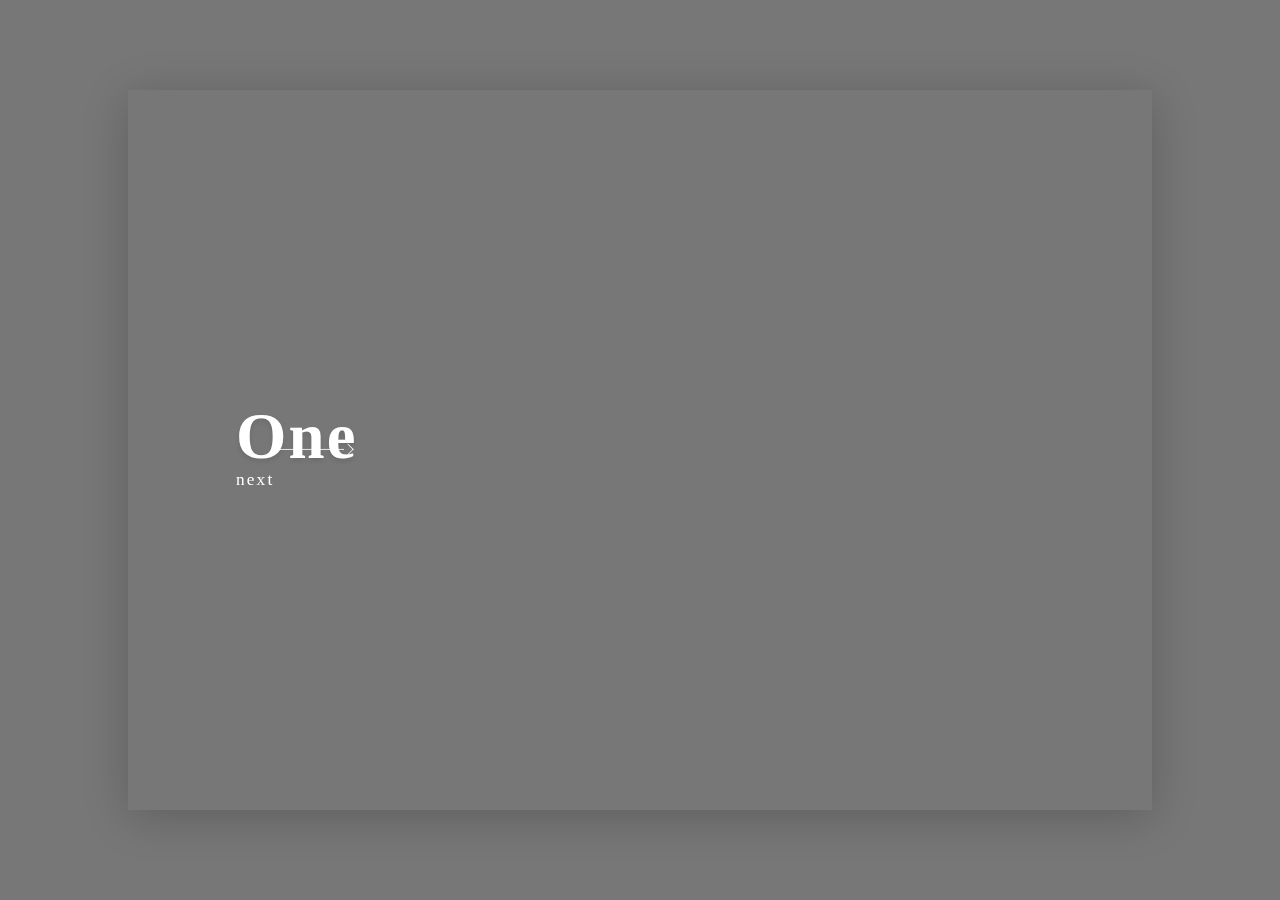
==== 回忆相册.html @ f2216dfc "Add files via upload" ====
<!DOCTYPE html>
<!-- saved from url=(0040)http://www.192014.com/web.php?id=RXRiknZ -->
<html data-blockbyte-bs-uid="93679"><head><meta http-equiv="Content-Type" content="text/html; charset=UTF-8">


<!--<base href="http://www.144g.com/biaobai_xiangcePPT/">--><base href=".">
<title>可知一生有你我都陪在你身边</title>
<meta name="viewport" content="width=device-width, initial-scale=1">
<link href="https://fonts.googleapis.com/css?family=Heebo:100,900|Open+Sans:300" rel="stylesheet">

<style type="text/css">
*{ font-family:微软雅黑}
.slider__slide:nth-child(1) .slider__back, .slider__slide:nth-child(1) .slider__inner {
	background-image: url(6.jpg);
}
.slider__slide:nth-child(2) .slider__back, .slider__slide:nth-child(2) .slider__inner {
	background-image: url(2.jpg);
}
.slider__slide:nth-child(3) .slider__back, .slider__slide:nth-child(3) .slider__inner {
	background-image: url(7.jpg);
}
.slider__slide:nth-child(4) .slider__back, .slider__slide:nth-child(4) .slider__inner {
	background-image: url(4.jpg);
}
.slider__slide:nth-child(5) .slider__back, .slider__slide:nth-child(5) .slider__inner {
	background-image: url(5.jpg);
}

</style>
<link rel="stylesheet" href="./回忆相册PPT_files/style.css">
<style class="blockbyte-bs-style" data-name="content">body>div#blockbyte-bs-indicator>div{opacity:0;pointer-events:none}body>iframe#blockbyte-bs-sidebar.blockbyte-bs-visible,body>iframe#blockbyte-bs-overlay.blockbyte-bs-visible{opacity:1;pointer-events:auto}body.blockbyte-bs-noscroll{overflow:hidden !important}body>div#blockbyte-bs-indicator>div{position:absolute;transform:translate3d(-40px, 0, 0);top:0;left:0;width:40px !important;height:100%;background:rgba(0,0,0,0.5);border-radius:0 10px 10px 0;transition:opacity 0.3s, transform 0.3s;z-index:2}body>div#blockbyte-bs-indicator>div>span{-webkit-mask:no-repeat center/32px;-webkit-mask-image:url(chrome-extension://jdbnofccmhefkmjbkkdkfiicjkgofkdh/img/icon-bookmark.svg);background-color:#ffffff;position:absolute;display:block;top:0;left:0;width:100%;height:100%}body>div#blockbyte-bs-indicator[data-pos='right']{left:auto;right:0}body>div#blockbyte-bs-indicator[data-pos='right']>div{transform:translate3d(40px, 0, 0);left:auto;right:0;border-radius:10px 0 0 10px}body>div#blockbyte-bs-indicator.blockbyte-bs-fullHeight>div{border-radius:0}body>div#blockbyte-bs-indicator.blockbyte-bs-hover>div{transform:translate3d(0, 0, 0);opacity:1}body>div#blockbyte-bs-indicator[data-pos='left'].blockbyte-bs-has-lsb{height:100% !important;top:0 !important}body>div#blockbyte-bs-indicator[data-pos='left'].blockbyte-bs-has-lsb>div{background:transparent}body>div#blockbyte-bs-indicator[data-pos='left'].blockbyte-bs-has-lsb>div>span{-webkit-mask-position-y:20px}body>iframe#blockbyte-bs-sidebar{width:350px;max-width:none;height:0;z-index:2147483646;background-color:rgba(0,0,0,0.6) !important;border:none;display:block !important;transform:translate3d(-350px, 0, 0);transition:width 0s 0.3s, height 0s 0.3s, opacity 0.3s, transform 0.3s}body>iframe#blockbyte-bs-sidebar[data-pos='right']{left:auto;right:0;transform:translate3d(350px, 0, 0)}body>iframe#blockbyte-bs-sidebar.blockbyte-bs-visible{width:calc(100% + 350px);height:100%;transform:translate3d(0, 0, 0);transition:opacity 0.3s, transform 0.3s}body>iframe#blockbyte-bs-sidebar.blockbyte-bs-hideMask{background:none !important}body>iframe#blockbyte-bs-sidebar.blockbyte-bs-hideMask:not(.blockbyte-bs-hover){width:calc(350px + 50px)}body>iframe#blockbyte-bs-overlay{width:100%;max-width:none;height:100%;z-index:2147483647;border:none;background:rgba(0,0,0,0.5) !important;transition:opacity 0.3s}
</style></head>

<body>
<div class="slider">
  <div class="slider__slide" data-slide="1">
    <div class="slider__wrap slider__wrap--hacked">
      <div class="slider__back"></div>
    </div>
    <div class="slider__inner">
      <div class="slider__content"> <a class="go-to-next">
        <h1>Four<br>
          </h1>
        next</a> </div>
    </div>
  </div>
  <div class="slider__slide" data-slide="2">
    <div class="slider__wrap slider__wrap--hacked">
      <div class="slider__back"></div>
    </div>
    <div class="slider__inner">
      <div class="slider__content"> 
        <h1>❤<br>
          </h1>
       </a> </div>
	   
    </div>
  </div>
  <div class="slider__slide slider__slide--active" data-slide="3">
    <div class="slider__wrap slider__wrap--hacked">
      <div class="slider__back"></div>
    </div>
    <div class="slider__inner">
      <div class="slider__content"> <a class="go-to-next">
        <h1>One<br>
          </h1>
        next</a> </div>
    </div>
  </div>
  <div class="slider__slide" data-slide="4">
    <div class="slider__wrap slider__wrap--hacked">
      <div class="slider__back"></div>
    </div>
    <div class="slider__inner">
      <div class="slider__content"> <a class="go-to-next">
        <h1>Two<br>
         </h1>
        next</a> </div>
    </div>
  </div>
  <div class="slider__slide" data-slide="5">
    <div class="slider__wrap slider__wrap--hacked">
      <div class="slider__back"></div>
    </div>
    <div class="slider__inner">
      <div class="slider__content"> <a class="go-to-next">
        <h1>Three<br>
          </h1>
        next</a> </div>
    </div>
  </div>
  <div class="slider__indicators"><div class="slider__indicator" data-slide="1"></div><div class="slider__indicator" data-slide="2"></div><div class="slider__indicator" data-slide="3"></div><div class="slider__indicator" data-slide="4"></div><div class="slider__indicator" data-slide="5"></div></div>
</div>
<script src="./回忆相册PPT_files/jquery.1.7.1.min.js.下载"></script> 
<script src="./回忆相册PPT_files/index.js.下载"></script>
<audio id="main_audio" autoplay="autoplay" preload="auto" loop="">
	<source src="http://p2.music.126.net/LHlrmW906j7SAkf5le2OuA==/19057835044339712.mp3" type="audio/mpeg">
	
</audio>
<div style="display:none"><script language="javascript" type="text/javascript" src="./回忆相册PPT_files/f.txt"></script>
<noscript><a href="//www.51.la/?19209990" target="_blank"><img alt="&#x6211;&#x8981;&#x5566;&#x514D;&#x8D39;&#x7EDF;&#x8BA1;" src="//img.users.51.la/19209990.asp" style="border:none" /></a></noscript></div>


<iframe id="blockbyte-bs-sidebar" class="notranslate" data-pos="left" src="./回忆相册PPT_files/saved_resource.html"></iframe><div id="blockbyte-bs-indicator" class="blockbyte-bs-fullHeight blockbyte-bs-visible" data-pos="left" style="width: 1px; height: 100%; top: 0%;"><div><span></span></div></div></body></html>
---- 回忆相册PPT_files/style.css ----
body {
  background: #aaa;
  font-family: "Open Sans", sans-serif;
}
*{
	margin: 0px;
	padding: 0px;
}
.slider {
  position: relative;
  height: 100vh;
  width: 100vw;
  background: #777;
  overflow: hidden;
}
.slider__wrap {
  position: absolute;
  width: 100vw;
  height: 100vh;
  -webkit-transform: translateX(100vw);
          transform: translateX(100vw);
  top: 0%;
  left: 0;
  right: auto;
  overflow: hidden;
  -webkit-transition: -webkit-transform 450ms cubic-bezier(0.785, 0.135, 0.15, 0.86);
  transition: -webkit-transform 450ms cubic-bezier(0.785, 0.135, 0.15, 0.86);
  transition: transform 450ms cubic-bezier(0.785, 0.135, 0.15, 0.86);
  transition: transform 450ms cubic-bezier(0.785, 0.135, 0.15, 0.86), -webkit-transform 450ms cubic-bezier(0.785, 0.135, 0.15, 0.86);
  -webkit-transform-origin: 0% 50%;
          transform-origin: 0% 50%;
  -webkit-transition-delay: 450ms;
          transition-delay: 450ms;
  opacity: 0;
}
.slider__wrap--hacked {
  opacity: 1;
}
.slider__back {
  position: absolute;
  width: 100%;
  height: 100%;
  background-size: auto 100%;
  background-position: center;
  background-repeat: none;
  -webkit-transition: -webkit-filter 450ms cubic-bezier(0.785, 0.135, 0.15, 0.86);
  transition: -webkit-filter 450ms cubic-bezier(0.785, 0.135, 0.15, 0.86);
  transition: filter 450ms cubic-bezier(0.785, 0.135, 0.15, 0.86);
  transition: filter 450ms cubic-bezier(0.785, 0.135, 0.15, 0.86), -webkit-filter 450ms cubic-bezier(0.785, 0.135, 0.15, 0.86);
}
.slider__inner {
  width: 100%;
  height: 100%;
  position: absolute;
  top: 0;
  left: 0%;
  background-size: auto 133.3333%;
  background-position: center;
  background-repeat: none;
  -webkit-transform: scale(0.75);
          transform: scale(0.75);
  -webkit-transition: box-shadow 450ms cubic-bezier(0.785, 0.135, 0.15, 0.86), opacity 450ms step-end, -webkit-transform 450ms cubic-bezier(0.785, 0.135, 0.15, 0.86);
  transition: box-shadow 450ms cubic-bezier(0.785, 0.135, 0.15, 0.86), opacity 450ms step-end, -webkit-transform 450ms cubic-bezier(0.785, 0.135, 0.15, 0.86);
  transition: transform 450ms cubic-bezier(0.785, 0.135, 0.15, 0.86), box-shadow 450ms cubic-bezier(0.785, 0.135, 0.15, 0.86), opacity 450ms step-end;
  transition: transform 450ms cubic-bezier(0.785, 0.135, 0.15, 0.86), box-shadow 450ms cubic-bezier(0.785, 0.135, 0.15, 0.86), opacity 450ms step-end, -webkit-transform 450ms cubic-bezier(0.785, 0.135, 0.15, 0.86);
  opacity: 0;
  box-shadow: 0 3vh 3vh transparent;
  padding: 15vh;
  box-sizing: border-box;
}
.slider__content {
  position: relative;
  top: 50%;
  width: auto;
  -webkit-transform: translateY(-50%);
          transform: translateY(-50%);
  color: white;
  font-family: "Heebo", sans-serif;
  opacity: 0;
  -webkit-transition: opacity 450ms;
  transition: opacity 450ms;
}
.slider__content h1 {
  font-weight: 900;
  font-size: 9vh;
  line-height: 0.85;
  margin-bottom: 0.75vh;
  pointer-events: none;
  text-shadow: 0 0.375vh 0.75vh rgba(0, 0, 0, 0.1);
}
.slider__content a {
  cursor: pointer;
  font-size: 2.4vh;
  letter-spacing: 0.3vh;
  font-weight: 100;
  position: relative;
}
.slider__content a:after {
  content: '';
  display: block;
  width: 9vh;
  background: white;
  height: 1px;
  position: absolute;
  top: 50%;
  left: 6vh;
  -webkit-transform: translateY(-50%);
          transform: translateY(-50%);
  -webkit-transform-origin: 0% 50%;
          transform-origin: 0% 50%;
  -webkit-transition: -webkit-transform 900ms cubic-bezier(0.785, 0.135, 0.15, 0.86);
  transition: -webkit-transform 900ms cubic-bezier(0.785, 0.135, 0.15, 0.86);
  transition: transform 900ms cubic-bezier(0.785, 0.135, 0.15, 0.86);
  transition: transform 900ms cubic-bezier(0.785, 0.135, 0.15, 0.86), -webkit-transform 900ms cubic-bezier(0.785, 0.135, 0.15, 0.86);
}
.slider__content a:before {
  content: '';
  border-top: 1px solid white;
  border-right: 1px solid white;
  display: block;
  width: 1vh;
  height: 1vh;
  -webkit-transform: translateX(0) translateY(-50%) rotate(45deg);
          transform: translateX(0) translateY(-50%) rotate(45deg);
  position: absolute;
  font-family: "Heebo", sans-serif;
  font-weight: 100;
  top: 50%;
  left: 15vh;
  -webkit-transition: -webkit-transform 900ms cubic-bezier(0.785, 0.135, 0.15, 0.86);
  transition: -webkit-transform 900ms cubic-bezier(0.785, 0.135, 0.15, 0.86);
  transition: transform 900ms cubic-bezier(0.785, 0.135, 0.15, 0.86);
  transition: transform 900ms cubic-bezier(0.785, 0.135, 0.15, 0.86), -webkit-transform 900ms cubic-bezier(0.785, 0.135, 0.15, 0.86);
}
.slider__content a:hover:after {
  -webkit-transform: scaleX(1.5);
          transform: scaleX(1.5);
  -webkit-transition: -webkit-transform 1200ms cubic-bezier(0.785, 0.135, 0.15, 0.86);
  transition: -webkit-transform 1200ms cubic-bezier(0.785, 0.135, 0.15, 0.86);
  transition: transform 1200ms cubic-bezier(0.785, 0.135, 0.15, 0.86);
  transition: transform 1200ms cubic-bezier(0.785, 0.135, 0.15, 0.86), -webkit-transform 1200ms cubic-bezier(0.785, 0.135, 0.15, 0.86);
}
.slider__content a:hover:before {
  -webkit-transform: translateX(6vh) translateY(-50%) rotate(45deg);
          transform: translateX(6vh) translateY(-50%) rotate(45deg);
  -webkit-transition: -webkit-transform 1200ms cubic-bezier(0.785, 0.135, 0.15, 0.86);
  transition: -webkit-transform 1200ms cubic-bezier(0.785, 0.135, 0.15, 0.86);
  transition: transform 1200ms cubic-bezier(0.785, 0.135, 0.15, 0.86);
  transition: transform 1200ms cubic-bezier(0.785, 0.135, 0.15, 0.86), -webkit-transform 1200ms cubic-bezier(0.785, 0.135, 0.15, 0.86);
}
.slider__slide {
  position: absolute;
  left: 0;
  height: 100vh;
  width: 100vw;
  -webkit-transition: -webkit-transform 600ms cubic-bezier(0.785, 0.135, 0.15, 0.86);
  transition: -webkit-transform 600ms cubic-bezier(0.785, 0.135, 0.15, 0.86);
  transition: transform 600ms cubic-bezier(0.785, 0.135, 0.15, 0.86);
  transition: transform 600ms cubic-bezier(0.785, 0.135, 0.15, 0.86), -webkit-transform 600ms cubic-bezier(0.785, 0.135, 0.15, 0.86);
  -webkit-transition-delay: 600ms;
          transition-delay: 600ms;
  pointer-events: none;
  z-index: 0;
}
.slider__slide--active {
  -webkit-transform: translatex(0%);
          transform: translatex(0%);
  z-index: 2;
}
.slider__slide--active .slider__wrap {
  -webkit-transform: translateX(0);
          transform: translateX(0);
  -webkit-transform-origin: 100% 50%;
          transform-origin: 100% 50%;
  opacity: 1;
  -webkit-animation: none;
          animation: none;
}
.slider__slide--active .slider__back {
  -webkit-filter: blur(1.5vh);
          filter: blur(1.5vh);
  -webkit-transition: -webkit-filter 900ms cubic-bezier(0.785, 0.135, 0.15, 0.86);
  transition: -webkit-filter 900ms cubic-bezier(0.785, 0.135, 0.15, 0.86);
  transition: filter 900ms cubic-bezier(0.785, 0.135, 0.15, 0.86);
  transition: filter 900ms cubic-bezier(0.785, 0.135, 0.15, 0.86), -webkit-filter 900ms cubic-bezier(0.785, 0.135, 0.15, 0.86);
  -webkit-transition-delay: 900ms !important;
          transition-delay: 900ms !important;
}
.slider__slide--active .slider__inner {
  -webkit-transform: scale(0.8);
          transform: scale(0.8);
  box-shadow: 0 1vh 6vh rgba(0, 0, 0, 0.2);
  pointer-events: auto;
  opacity: 1;
  -webkit-transition: box-shadow 900ms cubic-bezier(0.785, 0.135, 0.15, 0.86), opacity 1ms step-end, -webkit-transform 900ms cubic-bezier(0.785, 0.135, 0.15, 0.86);
  transition: box-shadow 900ms cubic-bezier(0.785, 0.135, 0.15, 0.86), opacity 1ms step-end, -webkit-transform 900ms cubic-bezier(0.785, 0.135, 0.15, 0.86);
  transition: transform 900ms cubic-bezier(0.785, 0.135, 0.15, 0.86), box-shadow 900ms cubic-bezier(0.785, 0.135, 0.15, 0.86), opacity 1ms step-end;
  transition: transform 900ms cubic-bezier(0.785, 0.135, 0.15, 0.86), box-shadow 900ms cubic-bezier(0.785, 0.135, 0.15, 0.86), opacity 1ms step-end, -webkit-transform 900ms cubic-bezier(0.785, 0.135, 0.15, 0.86);
  -webkit-transition-delay: 900ms;
          transition-delay: 900ms;
}
.slider__slide--active .slider__content {
  opacity: 1;
  -webkit-transition-delay: 1350ms;
          transition-delay: 1350ms;
}
.slider__slide:not(.slider__slide--active) .slider__wrap {
  -webkit-animation-name: hack;
          animation-name: hack;
  -webkit-animation-duration: 900ms;
          animation-duration: 900ms;
  -webkit-animation-delay: 450ms;
          animation-delay: 450ms;
  -webkit-animation-timing-function: cubic-bezier(0.785, 0.135, 0.15, 0.86);
          animation-timing-function: cubic-bezier(0.785, 0.135, 0.15, 0.86);
}
@-webkit-keyframes hack {
  0% {
    -webkit-transform: translateX(0);
            transform: translateX(0);
    opacity: 1;
  }
  50% {
    -webkit-transform: translateX(-100vw);
            transform: translateX(-100vw);
    opacity: 1;
  }
  51% {
    -webkit-transform: translateX(-100vw);
            transform: translateX(-100vw);
    opacity: 0;
  }
  52% {
    -webkit-transform: translateX(100vw);
            transform: translateX(100vw);
    opacity: 0;
  }
  100% {
    -webkit-transform: translateX(100vw);
            transform: translateX(100vw);
    opacity: 1;
  }
}
@keyframes hack {
  0% {
    -webkit-transform: translateX(0);
            transform: translateX(0);
    opacity: 1;
  }
  50% {
    -webkit-transform: translateX(-100vw);
            transform: translateX(-100vw);
    opacity: 1;
  }
  51% {
    -webkit-transform: translateX(-100vw);
            transform: translateX(-100vw);
    opacity: 0;
  }
  52% {
    -webkit-transform: translateX(100vw);
            transform: translateX(100vw);
    opacity: 0;
  }
  100% {
    -webkit-transform: translateX(100vw);
            transform: translateX(100vw);
    opacity: 1;
  }
}

.sig {
  position: fixed;
  bottom: 8px;
  right: 8px;
  text-decoration: none;
  font-size: 12px;
  font-weight: 100;
  font-family: sans-serif;
  color: rgba(255, 255, 255, 0.4);
  letter-spacing: 2px;
  z-index: 9999;
}
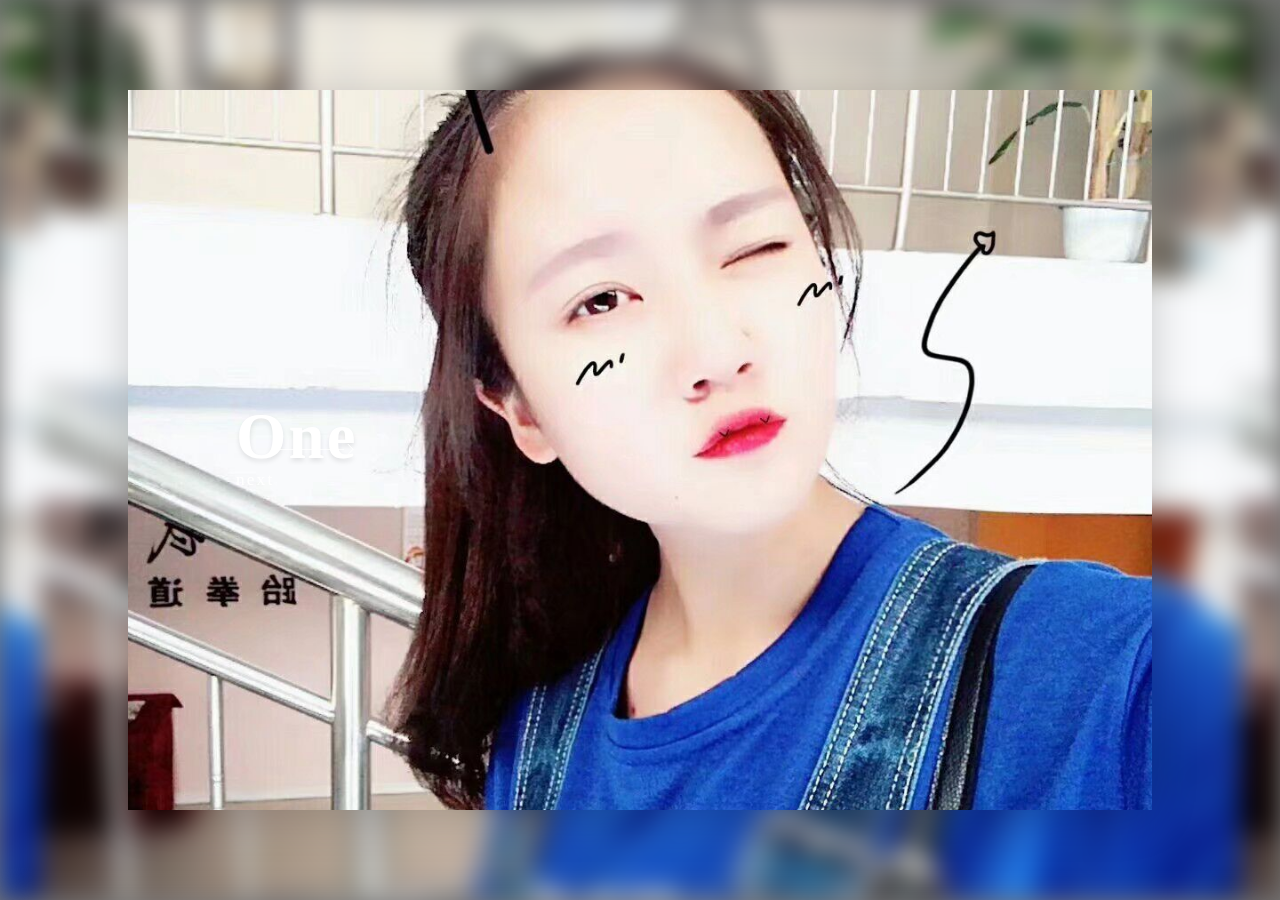
==== commit 8557ed6d: "Update 回忆相册.html" ====
--- a/回忆相册.html
+++ b/回忆相册.html
@@ -50,7 +50,7 @@
     </div>
     <div class="slider__inner">
       <div class="slider__content"> 
-        <h1>❤<br>
+        
           </h1>
        </a> </div>
 	   
@@ -101,4 +101,4 @@
 <noscript><a href="//www.51.la/?19209990" target="_blank"><img alt="&#x6211;&#x8981;&#x5566;&#x514D;&#x8D39;&#x7EDF;&#x8BA1;" src="//img.users.51.la/19209990.asp" style="border:none" /></a></noscript></div>
 
 
-<iframe id="blockbyte-bs-sidebar" class="notranslate" data-pos="left" src="./回忆相册PPT_files/saved_resource.html"></iframe><div id="blockbyte-bs-indicator" class="blockbyte-bs-fullHeight blockbyte-bs-visible" data-pos="left" style="width: 1px; height: 100%; top: 0%;"><div><span></span></div></div></body></html>+<iframe id="blockbyte-bs-sidebar" class="notranslate" data-pos="left" src="./回忆相册PPT_files/saved_resource.html"></iframe><div id="blockbyte-bs-indicator" class="blockbyte-bs-fullHeight blockbyte-bs-visible" data-pos="left" style="width: 1px; height: 100%; top: 0%;"><div><span></span></div></div></body></html>
